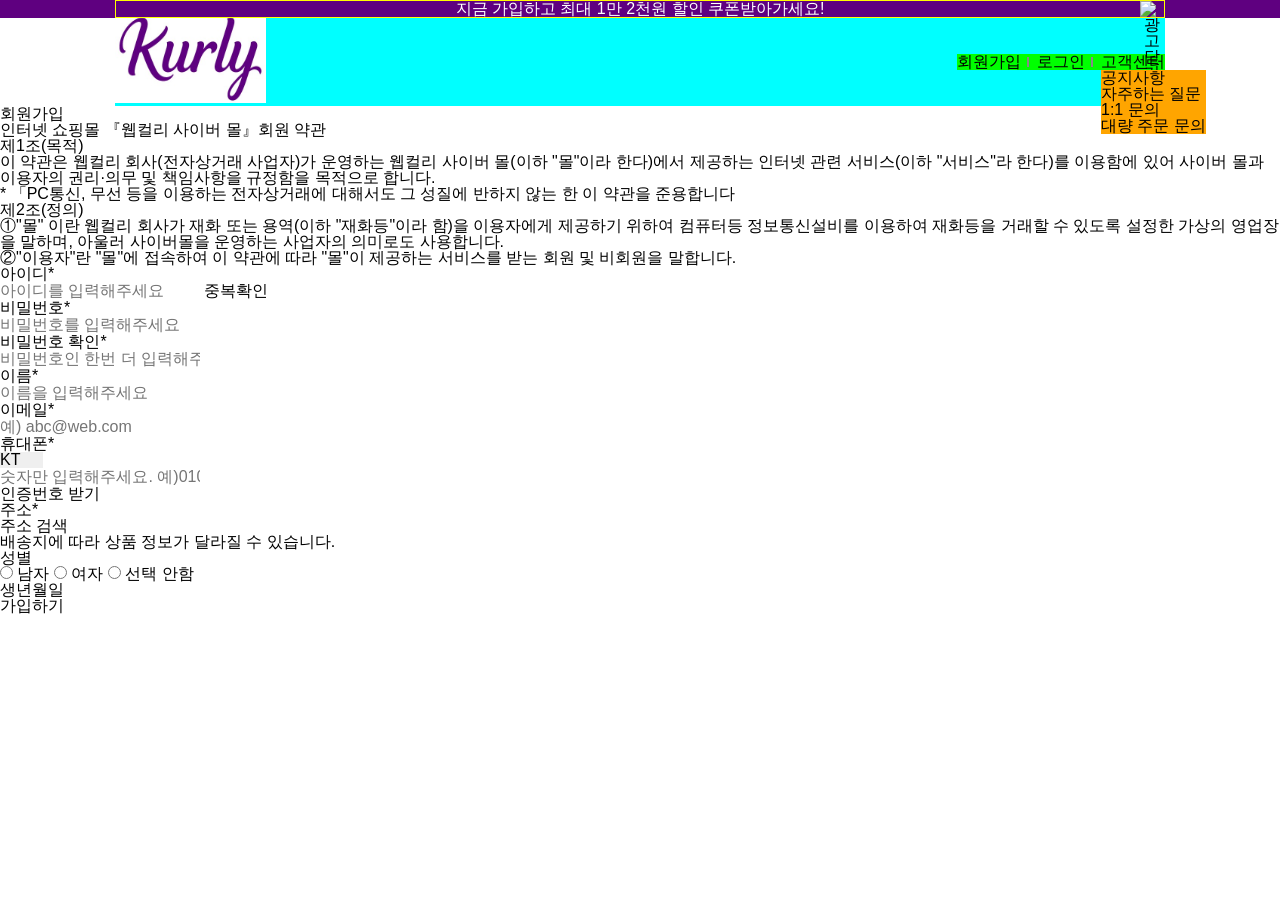
==== join.html @ 19d2593b "마켓컬리 홈-회원가입 제작 시작" ====
<!DOCTYPE html>
<html lang="ko">
<head>
    <meta charset="UTF-8">
    <meta name="viewport" content="width=device-width, initial-scale=1.0">
    <meta name="keywords" content="">
    <meta name="description" content="">
    <title>회원가입 - 컬리</title>
    <link rel="shortcut icon" href="./images/favicon_logo.png" type="image/x-icon">
    <link rel="stylesheet" href="./styles/reset.css">
    <link rel="stylesheet" href="./styles/index.css">
    <link rel="stylesheet" href="./styles/join.css">
    <script src="./scripts/join.js"></script>
</head>
<body>
    <div id="wrap">
        <header>
            <!-- 1행 광고 띠배너 -->
            <div class="top_bnr_bg">
                <div class="top_bnr">
                    <a href="#" class="ad_text">지금 가입하고 <em>최대 1만 2천원 할인 쿠폰</em>받아가세요!</a>
                    <button type="button" id="ad_close_btn"><img src="#" alt="광고 닫기"></button>
                </div><!-- e:content -->
            </div><!-- e:ad -->
            <!-- 2행 로고, 가입, 로그인, 고객센터 -->
            <div class="logo_user_manu">
                <h1><a href="./index.html"><img src="./images/kurly_icon.jpeg.svg" alt="마켓컬리"></a></h1>
                <ul class="snb">
                    <li><a href="./join.html">회원가입</a></li>
                    <li><a href="#">로그인</a></li>
                    <li><a href="#">고객센터</a>
                        <ul class="lnb">
                            <li><a href="#">공지사항</a></li>
                            <li><a href="#">자주하는 질문</a></li>
                            <li><a href="#">1:1 문의</a></li>
                            <li><a href="#">대량 주문 문의</a></li>
                        </ul><!-- e:lnb -->
                    </li>
                </ul><!-- e:snb -->
            </div><!-- e:logo_user_manu -->
        </header>
        <main>
            <h1>회원가입</h1>
            <form action="#" method="post" id="join_frm">
                <div class="law">
                    <h2>인터넷 쇼핑몰 『웹컬리 사이버 몰』회원 약관</h2>
                    <dl>
                        <dt>제1조(목적)</dt>
                        <dd>이 약관은 웹컬리 회사(전자상거래 사업자)가 운영하는 웹컬리 사이버 몰(이하 "몰"이라 한다)에서 제공하는 인터넷 관련 서비스(이하 "서비스"라 한다)를 이용함에 있어 사이버 몰과 이용자의 권리·의무 및 책임사항을 규정함을 목적으로 합니다.</dd>
                        <dd>* 「PC통신, 무선 등을 이용하는 전자상거래에 대해서도 그 성질에 반하지 않는 한 이 약관을 준용합니다</dd>
                        <dt>제2조(정의)</dt>
                        <dd>①"몰" 이란 웹컬리 회사가 재화 또는 용역(이하 "재화등"이라 함)을 이용자에게 제공하기 위하여 컴퓨터등 정보통신설비를 이용하여 재화등을 거래할 수 있도록 설정한 가상의 영업장을 말하며, 아울러 사이버몰을 운영하는 사업자의 의미로도 사용합니다.</dd>
                        <dd>②"이용자"란 "몰"에 접속하여 이 약관에 따라 "몰"이 제공하는 서비스를 받는 회원 및 비회원을 말합니다.</dd>
                    </dl>
                </div><!-- e:law -->
                <dl class="join_list">
                    <!-- 아이디 -->
                    <dt>아이디<span class="important">*</span></dt>
                    <dd>
                        <input type="text" name="user_id" id="user_id" placeholder="아이디를 입력해주세요" autofocus required>
                        <button type="button" id="id_check_btn">중복확인</button>
                    </dd><!-- e:아이디 -->
                    <!-- 비밀번호 -->
                    <dt>비밀번호<span class="important">*</span></dt>
                    <dd>
                        <input type="password" name="user_pw" id="user_pw" placeholder="비밀번호를 입력해주세요" required>
                    </dd><!-- e:비밀번호 -->
                    <!-- 비밀번호 확인 -->
                    <dt>비밀번호 확인<span class="important">*</span></dt>
                    <dd>
                        <input type="password" name="user_pw_check" id="user_pw_check" placeholder="비밀번호인 한번 더 입력해주세요" required>
                    </dd><!-- e:비밀번호 확인 -->
                    <!-- 이름 -->
                    <dt>이름<span class="important">*</span></dt>
                    <dd>
                        <input type="text" name="user_name" id="user_name" placeholder="이름을 입력해주세요" required>
                    </dd><!-- e:이름 -->
                    <!-- 이메일 -->
                    <dt>이메일<span class="important">*</span></dt>
                    <dd>
                        <input type="email" name="user_email" id="user_email" placeholder="예) abc@web.com" required>
                    </dd><!-- e:이메일 -->
                    <!-- ------------------------휴대폰 -->
                    <dt>휴대폰<span class="important">*</span></dt>
                    <dd>
                        <select name="newsAgency_select" id="newsAgency_select">
                            <option value="kt">KT</option>
                            <option value="skt">SKT</option>
                            <option value="lgu">LGU+</option>
                        </select>
                    </dd>
                    <dd>
                        <input type="number" name="user_tel" id="user_tel" placeholder="숫자만 입력해주세요. 예)01012345678" required>
                    </dd>
                    <dd>
                        <button type="button" id="authentication _btn">인증번호 받기</button>
                    </dd>
                    <!-- ------------------------주소 -->
                    <dt>주소<span class="important">*</span></dt>
                    <dd>
                        <a href="#" class="address_search">주소 검색</a>
                        <p>배송지에 따라 상품 정보가 달라질 수 있습니다.</p>
                    </dd>
                    <!-- ------------------------성별 -->
                    <dt>성별</dt>
                    <dd><!-- 선택(radio) name이 값이 아닌 서버 그룹명 -->
                        <input type="radio" name="gender" value="male" id="male">
                        <label for="male">남자</label>
                        <input type="radio" name="gender" id="female">
                        <label for="female">여자</label>
                        <input type="radio" name="gender" id="gender_none">
                        <label for="gender_none">선택 안함</label>
                    </dd>
                    <!-- ------------------------생년월일 -->
                    <dt>생년월일</dt>
                    <dd>
                        
                    </dd>
                </dl><!-- e:join_list -->
                <p><button type="button" id="join_btn">가입하기</button></p>
            </form><!-- e:join_frm -->
        </main>
    </div>
</body>
</html>
---- styles/index.css ----
/* index.css */
/* 마켓컬리 대표색상 코드 : #5f0080 */
/* ============================================ 1행 광고 띠배너 */
#wrap {}
#wrap header {}
#wrap header .top_bnr_bg {
    background-color:#5f0080;
}
#wrap header .top_bnr_bg .top_bnr {
    text-align:center;
    width:1050px;
    border:1px solid yellow;
    margin:0 auto;
    position:relative;
}
#wrap header .top_bnr_bg .top_bnr .ad_text {
    color:#fff;
}
#wrap header .top_bnr_bg .top_bnr .ad_text em {
    color:#fff;
}
#wrap header .top_bnr_bg .top_bnr #ad_close_btn {
    width:24px;
    position:absolute;
    right:0; top:0;
}
#wrap header .top_bnr_bg .top_bnr #ad_close_btn img {width:100%;}
/* ============================================ 2행 로고, 가입, 로그인, 고객센터 */
#wrap header .logo_user_manu {
    background-color: aqua;
    width:1050px;
    margin:0 auto;
    display:flex;
    flex-flow:row nowrap;
    justify-content:space-between;
    align-items:center;
}
#wrap header .logo_user_manu h1 {}
#wrap header .logo_user_manu h1 a {}
#wrap header .logo_user_manu h1 a img {}
#wrap header .logo_user_manu .snb {
    background-color:lime;
    display:flex; gap:16px;
    flex-flow:row nowrap;
}
/* #wrap header .logo_user_manu .snb li {} -> 자손에 해당하는 li까지 다 잡음(자식을 구분하기 위해서는 > 사용) */
#wrap header .logo_user_manu .snb > li {
    position:relative; /* lnb를 부모로 가지는 li가 기준이 됨 */
}
#wrap header .logo_user_manu .snb > li:nth-child(3)::after {display:none;}
#wrap header .logo_user_manu .snb > li::after {
    content:'';
    display:block;
    background-color:#888;
    width:2px; height:10px;
    position:absolute;
    right:-7.5px; top:3px;
}
/* #wrap header .logo_user_manu .snb > li a {} -> li의 모든(자식, 자손)a까지 잡게 되므로 a에도 > 필요*/
#wrap header .logo_user_manu .snb > li > a {
}
#wrap header .logo_user_manu .snb li .lnb {
    background-color:orange;
    position:absolute; left:0;
    width:max-content;
}
#wrap header .logo_user_manu .snb li .lnb li {}
#wrap header .logo_user_manu .snb li .lnb li a {}
---- styles/join.css ----
/* join.css */
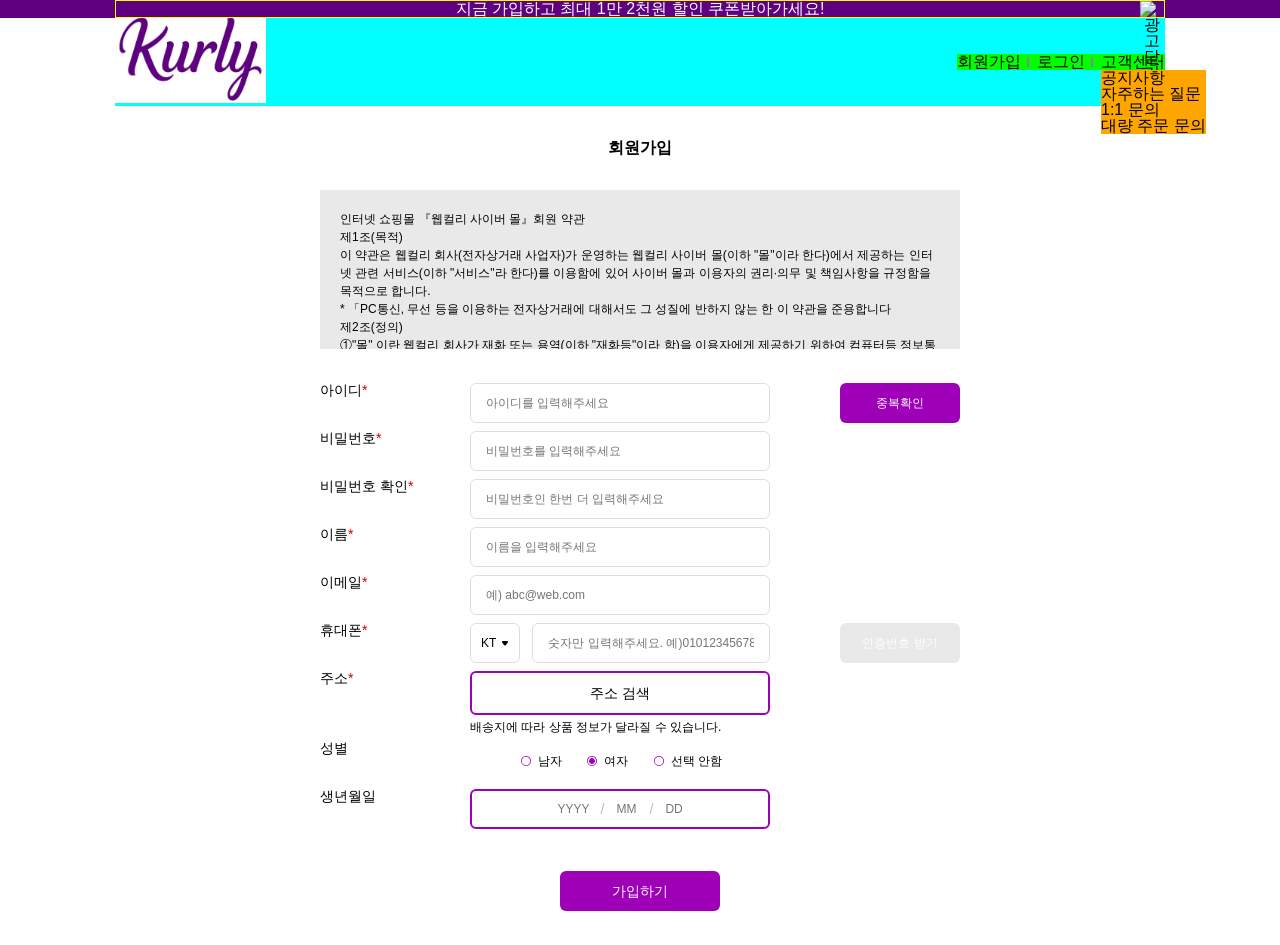
==== commit c76d0de6: "마켓컬리 css 완성" ====
--- a/join.html
+++ b/join.html
@@ -7,9 +7,10 @@
     <meta name="description" content="">
     <title>회원가입 - 컬리</title>
     <link rel="shortcut icon" href="./images/favicon_logo.png" type="image/x-icon">
-    <link rel="stylesheet" href="./styles/reset.css">
-    <link rel="stylesheet" href="./styles/index.css">
-    <link rel="stylesheet" href="./styles/join.css">
+    <link rel="stylesheet" href="./styles/reset.css"><!-- 초기화 -->
+    <link rel="stylesheet" href="./styles/var.css"><!-- 변수 -->
+    <link rel="stylesheet" href="./styles/index.css"><!-- 디자인 1 -->
+    <link rel="stylesheet" href="./styles/join.css"><!-- 디자인 2 -->
     <script src="./scripts/join.js"></script>
 </head>
 <body>
@@ -83,17 +84,13 @@
                     <!-- ------------------------휴대폰 -->
                     <dt>휴대폰<span class="important">*</span></dt>
                     <dd>
-                        <select name="newsAgency_select" id="newsAgency_select">
+                        <select name="agency_select" id="agency_select">
                             <option value="kt">KT</option>
                             <option value="skt">SKT</option>
                             <option value="lgu">LGU+</option>
                         </select>
-                    </dd>
-                    <dd>
-                        <input type="number" name="user_tel" id="user_tel" placeholder="숫자만 입력해주세요. 예)01012345678" required>
-                    </dd>
-                    <dd>
-                        <button type="button" id="authentication _btn">인증번호 받기</button>
+                        <input type="number" name="user_num" id="user_num" placeholder="숫자만 입력해주세요. 예)01012345678" required>
+                        <button type="button" id="authentication_btn">인증번호 받기</button>
                     </dd>
                     <!-- ------------------------주소 -->
                     <dt>주소<span class="important">*</span></dt>
@@ -106,7 +103,8 @@
                     <dd><!-- 선택(radio) name이 값이 아닌 서버 그룹명 -->
                         <input type="radio" name="gender" value="male" id="male">
                         <label for="male">남자</label>
-                        <input type="radio" name="gender" id="female">
+                        <input type="radio" name="gender" id="female" checked>
+                        <!-- 같은 그룹(선택 양식의 name) 기준으로 checked는 주 고객(페르소나)에 맞춰서 기본 선택 상태 권장 -->
                         <label for="female">여자</label>
                         <input type="radio" name="gender" id="gender_none">
                         <label for="gender_none">선택 안함</label>
@@ -114,7 +112,11 @@
                     <!-- ------------------------생년월일 -->
                     <dt>생년월일</dt>
                     <dd>
-                        
+                        <ul class="birthday">
+                            <li><input type="text" name="user_year" id="user_year" placeholder="YYYY"></li>
+                            <li><input type="text" name="user_month" id="user_month" placeholder="MM"></li>
+                            <li><input type="text" name="user_day" id="user_day" placeholder="DD"></li>
+                        </ul>
                     </dd>
                 </dl><!-- e:join_list -->
                 <p><button type="button" id="join_btn">가입하기</button></p>
--- a/styles/var.css
+++ b/styles/var.css
@@ -0,0 +1,42 @@
+/* 스타일 가이드(변수) */
+/* 
+    변수 생성 문법
+    :root { --변수명-목적:반복값;}
+
+    변수 사용(호출) 문법
+    선택자 {디자인 속성:var(--호출 변수명-목적);}
+*/
+/* 변수 목적 파일(var.css)에서는 변수 생성만 작성하기 */
+:root {
+    --font-size-xs: 0.75rem;     /* 12px */
+    --font-size-sm: 0.875rem;    /* 14px */
+    
+    --font-weight-semibold: 600;
+    
+    --line-height-md:1.5; /* 150% */
+
+    --color-primary:#9E00B7; /* 브랜드 색상 */
+    --color-warning:#D30000; /* 경고, 중요 */
+    --color-placeholder:#BBBBBB; /* 안내문 */
+    --bg-disable:#E9E9E9; /* 약관 배경, 비활성화 */
+    --bg-basic:#fff; /* 배경 */
+    --border-color:#DDDDDD; /* 테두리 */
+    
+    --width-container-sm:640px;
+    --width-container-md:1050px;
+    --width-title:150px; /* 가입정보 좌측 제목 */
+    --width-input:300px; 
+    --width-button:120px; /* 버튼 가로X세로 */
+    --width-button-lg:160px;
+    --hight-button:40px;
+
+    --radius-xs:6px; /* 모서리 반경 */
+    --radius-s:10px;
+
+    --spacing-xxs:6px; /* 간격 */
+    --spacing-xs:8px;
+    --spacing-s:10px;
+    --spacing-sm:15px;
+    --spacing-md:20px;
+    --spacing-lg:34px;
+}
--- a/styles/join.css
+++ b/styles/join.css
@@ -1 +1,200 @@
-/* join.css */+/* join.css */
+body
+#wrap main {
+    width:var(--width-container-sm);
+    margin:0 auto;
+}
+#wrap main h1 {
+    text-align:center;
+    margin:34px 0;
+    font-weight:var(--font-weight-semibold);
+}
+#wrap main #join_frm {
+    margin:var(--spacing-lg) 0;
+}
+/* -----------------------------------------회원가입 약관 */
+#wrap main #join_frm .law {
+    background-color:var(--bg-disable);
+    padding:var(--spacing-md);
+    height:159px; overflow:auto;
+    margin-bottom:34px;
+}
+#wrap main #join_frm .law * {
+    font-size:var(--font-size-xs);
+    line-height:var(--line-height-md);
+}
+#wrap main #join_frm .law h2 {}
+#wrap main #join_frm .law dl {}
+#wrap main #join_frm .law dl dt {}
+#wrap main #join_frm .law dl dd {}
+/* -----------------------------------------회원가입 정보 */
+#wrap main #join_frm .join_list {
+    /* background-color: yellow; */
+    display:flex;
+    flex-flow:row wrap;
+}
+#wrap main #join_frm .join_list dt {
+    width:var(--width-title);
+    font-size:var(--font-size-sm);
+}
+#wrap main #join_frm .join_list dt .important {
+    color:var(--color-warning);
+    font-size:var(--font-size-sm);
+}
+#wrap main #join_frm .join_list dd {
+    margin-bottom:var(--spacing-xs);
+    position:relative;
+    /* width:490px; */
+    /* width:calc(640px - 150px); */
+    /* css에서 값 계산 시 calc() 함수를 활용해서 계산 가능 */
+    /* calc() 함수 작성 시 주의할 점 : 산술연산자 좌/우 한 칸 공백 필요 */
+    width:calc(100% - 150px);
+    /* 부모(100%) 너비에서 형제 150px를 뺀 나머지 값을 dd에 적용 */
+}
+/* -----------------------------------------아이디~휴대폰 공통 디자인 */
+#wrap main #join_frm .join_list dd > input[placeholder] {
+    background-color:var(--bg-basic);
+    width:var(--width-input);
+    height:var(--hight-button);
+    border:1px solid var(--border-color);
+    border-radius:var(--radius-xs);
+    padding:var(--spacing-sm);
+    font-size:var(--font-size-xs);
+}
+/* -----------------------------------------버튼 공통 디자인 */
+#wrap main #join_frm .join_list dd button {
+    position:absolute;
+    right:0; top:0;
+}
+
+/* -----------------------------------------아이디~비밀번호 확인 */
+#wrap main #join_frm .join_list dd #user_id {}
+#wrap main #join_frm .join_list dd #id_check_btn {
+    background-color:var(--color-primary);
+    font-size:var(--font-size-xs);
+    color:var(--bg-basic);
+    width:var(--width-button);
+    height:var(--hight-button);
+    border-radius:var(--radius-xs);
+}
+#wrap main #join_frm .join_list dd #user_pw {}
+#wrap main #join_frm .join_list dd #user_pw_check {}
+/* -----------------------------------------이름~이메일 */
+#wrap main #join_frm .join_list dd #user_name {}
+#wrap main #join_frm .join_list dd #user_email {}
+/* -----------------------------------------휴대폰 */
+#wrap main #join_frm .join_list dd #agency_select {
+    background-color:var(--bg-basic);
+    background-image:url(../images/arrow.svg);
+    background-repeat:no-repeat;
+    background-position:77% center;
+    border:1px solid var(--border-color);
+    border-radius:var(--radius-xs);
+    width:50px;
+    height:var(--hight-button);
+    padding-left:var(--spacing-s);
+    font-size:var(--font-size-xs);
+    margin-right:var(--spacing-xs);
+}
+#wrap main #join_frm .join_list dd #agency_select option {}
+#wrap main #join_frm .join_list dd #user_num {
+    width:calc(246px - 8px);
+}
+#wrap main #join_frm .join_list dd #authentication_btn {
+    background-color:var(--bg-disable);
+    font-size:var(--font-size-xs);
+    color:var(--bg-basic);
+    width:var(--width-button);
+    height:var(--hight-button);
+    border-radius:var(--radius-xs);
+}
+/* -----------------------------------------주소 */
+#wrap main #join_frm .join_list dd .address_search {
+    background-color:var(--bg-basic);
+    width:var(--width-input);
+    line-height:var(--hight-button);
+    border:2px solid var(--color-primary);
+    border-radius:var(--radius-xs);
+    display:block;
+    text-align:center;
+    font-size:var(--font-size-sm);
+    margin-bottom:var(--spacing-xxs);
+}
+#wrap main #join_frm .join_list dd p {
+    font-size:var(--font-size-xs);
+}
+/* -----------------------------------------성별 */
+#wrap main #join_frm .join_list dd input[name=gender] {
+    display:none;
+}
+#wrap main #join_frm .join_list dd input[name=gender]:checked + label {
+    /* 선택된 상태 */
+    background-image:url(../images/chk_on.svg);
+}
+#wrap main #join_frm .join_list dd input[name=gender] + label {
+    /* 선택되지 않은 기본 상태 */
+    background-image:url(../images/chk_off.svg);
+    background-repeat:no-repeat;
+    background-position:left center;
+    padding-left:18px;
+    margin-left:20px;
+    font-size:var(--font-size-xs);
+}
+#wrap main #join_frm .join_list dd input[name=gender] + label:nth-child(2) {
+    margin-left:50px;
+    line-height:var(--hight-button);
+}
+/* -----------------------------------------생년월일 */
+#wrap main #join_frm .join_list dd .birthday {
+    background-color:var(--bg-basic);
+    border:2px solid var(--color-primary);
+    border-radius:var(--radius-xs);
+    width:var(--width-input);
+    height:var(--hight-button);
+    display:flex;/* 자식 li*3 옆으로 정렬하기 위한 flex */
+    flex-flow:row nowrap;
+    justify-content:center;
+    align-items:center;
+}
+#wrap main #join_frm .join_list dd .birthday li {
+    display:flex;/* 자식 input+after 옆으로 정렬하기 위한 flex */
+    flex-flow:row nowrap;
+    align-items:center;
+}
+#wrap main #join_frm .join_list dd .birthday li::after {
+    content:'/';
+    margin:0 12px;
+    /* after는 현재 li의 자식(input과 형제) */
+    color:var(--color-placeholder);
+    font-size:var(--font-size-sm);
+}
+#wrap main #join_frm .join_list dd .birthday li:nth-child(3)::after {
+    display:none;
+}
+#wrap main #join_frm .join_list dd .birthday li input[name*=user] {
+    /* text-align:center; */
+    font-size:var(--font-size-xs);
+}
+#wrap main #join_frm .join_list dd .birthday li input[name*=y] {
+    width:31px;
+}
+#wrap main #join_frm .join_list dd .birthday li input[name*=m] {
+    width:21px;
+}
+#wrap main #join_frm .join_list dd .birthday li input[name*=d] {
+    width:17px;
+}
+/* -----------------------------------------가입버튼 */
+#wrap main #join_frm .join_list + p {
+    text-align:center;
+    margin-top:34px;
+}
+#wrap main #join_frm .join_list + p #join_btn {
+    background-color:var(--color-primary);
+    width:var(--width-button-lg);
+    height:var(--hight-button);
+    border-radius:var(--radius-xs);
+    color:var(--bg-basic);
+    font-size:var(--font-size-sm);
+    /* margin:0 auto; -> 인라인이라서 안 됨(dispaly:block; 부여해야함) */
+}
